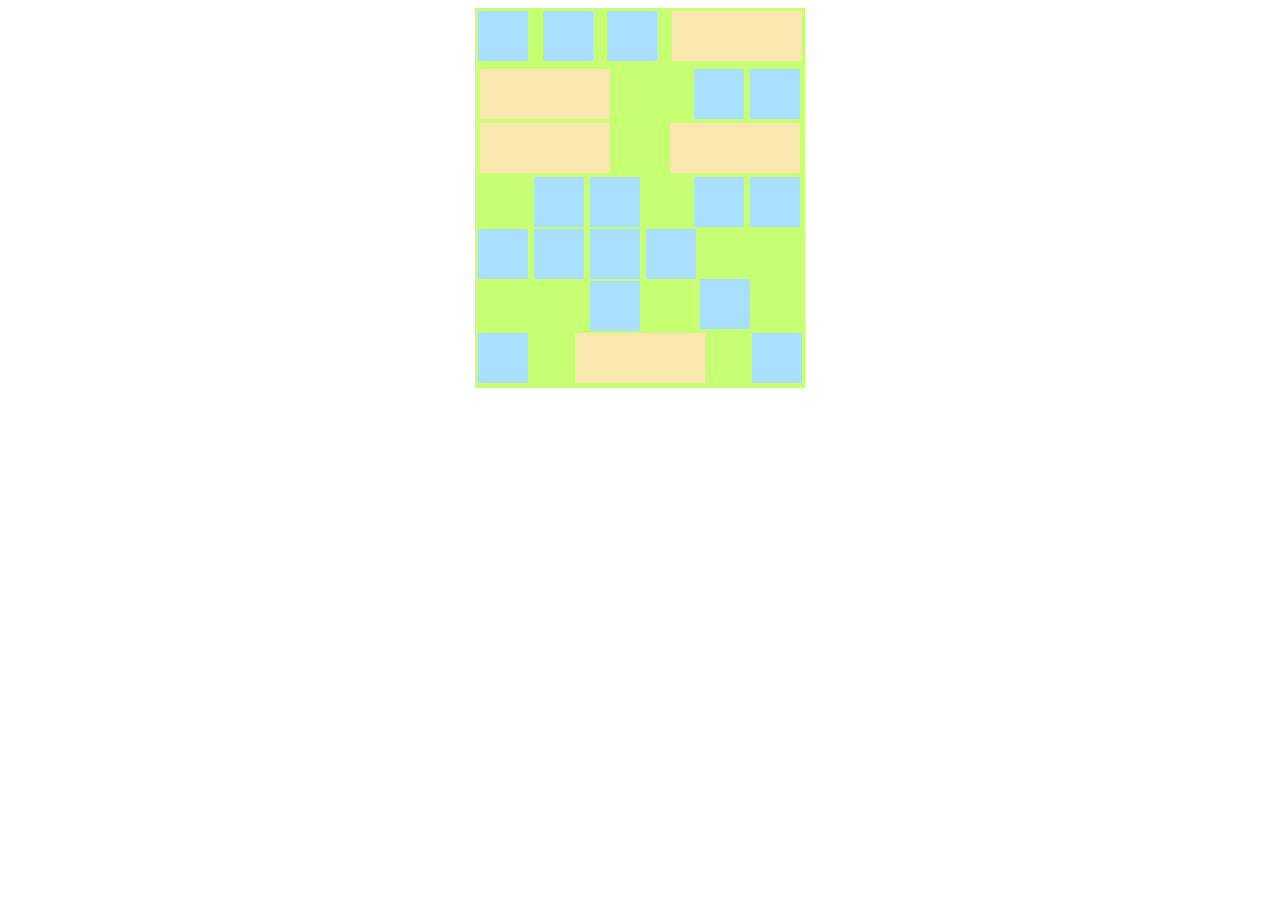
==== flex-box/index.html @ 5dd9f804 "Merge pull request #3 from gunebakhan/master" ====
<!DOCTYPE html>
<html lang="en">

<head>
    <meta charset="UTF-8">
    <meta name="viewport" content="width=, initial-scale=1.0">
    <title>FlexBox</title>
    <link rel="stylesheet" href="style.css">
</head>

<body>
    <div class="container">
        <div class="square"></div>
        <div class="square"></div>
        <div class="square"></div>
        <div class="rectangle"></div>

        <div class="left">
            <div class="rectangle"></div>
        </div>

        <div class="right">
            <div class="square"></div>
            <div class="square"></div>
        </div>

        <div class="left">
            <div class="rectangle"></div>
        </div>

        <div class="right">
            <div class="rectangle"></div>
        </div>

        <div class="right">
            <div class="square"></div>
            <div class="square no-right-margin"></div>
        </div>
        <div class="right">
            <div class="square"></div>
            <div class="square"></div>
        </div>
        <div class="whole">
            <div class="square"></div>
            <div class="square"></div>
            <div class="square"></div>
            <div class="square"></div>
        </div>
        <div class="right">
            <div class="square no-right-margin"></div>
        </div>
        <div class="center">
            <div class="square"></div>
        </div>
        <div class="square"></div>
        <div class="rectangle"></div>
        <div class="square"></div>

    </div>
</body>

</html>
---- flex-box/style.css ----
.container {
    height: 380px;
    width: 330px;
    background-color: #c7ff73;
    margin: auto;
    display: flex;
    flex-wrap: wrap;
    align-content: flex-start;
    justify-content: space-between;
}

.square {
    height: 50px;
    width: 50px;
    background-color: #abdfff;
    margin: 3px;
}

.rectangle {
    width: 130px;
    height: 50px;
    margin: 3px;
    background-color: #fae7af;
}

.no-right-margin {
    margin-right: -3px;
}

.left {
    height: 50px;
    width: 160px;
    display: flex;
    margin: 2px;
}

.right {
    height: 50px;
    width: 160px;
    display: flex;
    justify-content: flex-end;
    margin: 2px;
}

.whole {
    height: 50px;
    width: 100%;
    display: flex;
    
}

.center {
    height: 50px;
    width: 160px;
    display: flex;
    justify-content: center;
}
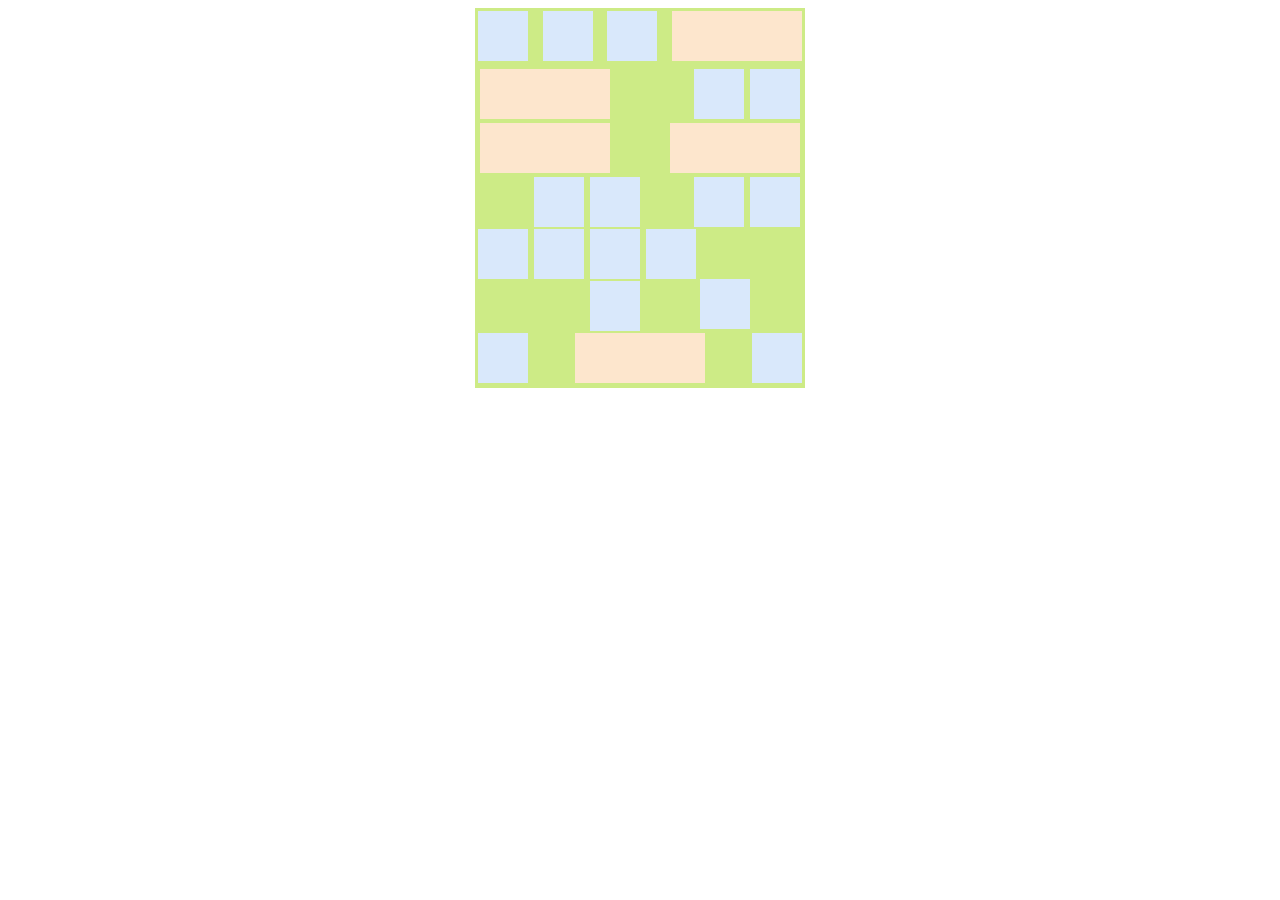
==== commit 8e821f62: "changed colors using color picker extension" ====
--- a/flex-box/index.html
+++ b/flex-box/index.html
@@ -57,6 +57,7 @@
         <div class="square"></div>
 
     </div>
+    
 </body>
 
 </html>--- a/flex-box/style.css
+++ b/flex-box/style.css
@@ -1,7 +1,7 @@
 .container {
     height: 380px;
     width: 330px;
-    background-color: #c7ff73;
+    background-color:#cdeb86; 
     margin: auto;
     display: flex;
     flex-wrap: wrap;
@@ -12,7 +12,7 @@
 .square {
     height: 50px;
     width: 50px;
-    background-color: #abdfff;
+    background-color: #d9e8fb;
     margin: 3px;
 }
 
@@ -20,7 +20,7 @@
     width: 130px;
     height: 50px;
     margin: 3px;
-    background-color: #fae7af;
+    background-color: #fde6cd;
 }
 
 .no-right-margin {
